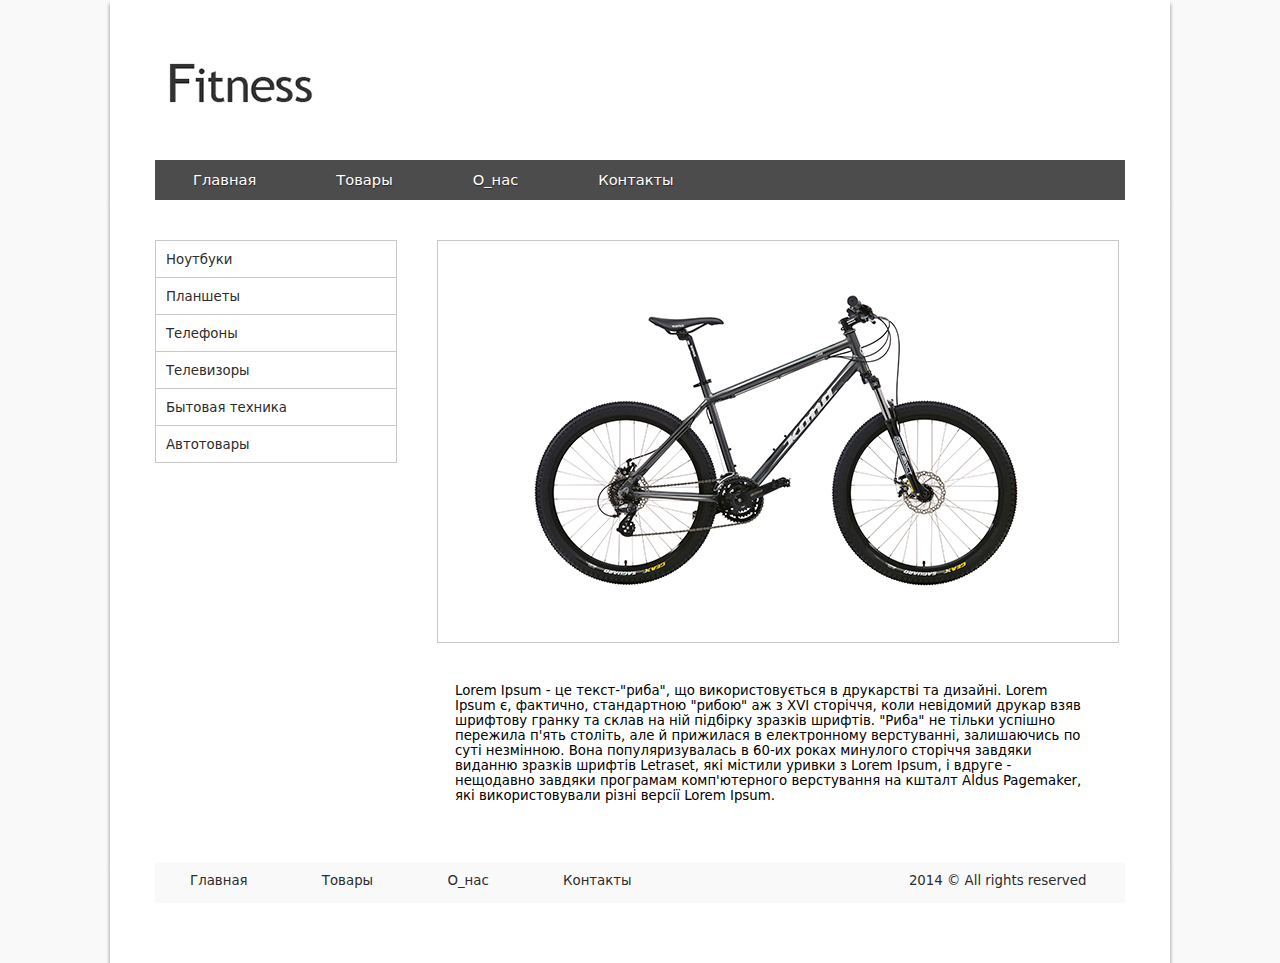
==== index.html @ 32570332 "new homework" ====
<!DOCTYPE html>
<html>
<head>
	<title>Fitness</title>
	<meta charset="utf-8">
	<link rel="stylesheet" type="text/css" href="css/style.css">
</head>
<body bgcolor="#f9f9f9">
	<header>
			<h1><img src="img/logo.png" align="left" title="my site" alt="Logo"></h1>
		<nav>
					<ul class="all_tab">
					<li><a href="http://google.com">Главная</a></li>
					<li><a href="http://duckduckgo.com" target="blank">Товары</a></li>
					<li><a href="http://jw.org" target="blank">О_нас</a></li>
				    <li><a href="http://google.com">Контакты</a></li>
				</ul>
		</nav>
	</header>
		 <div class="content_page"><!--Блок контента-->
			<ul class="right_column">
				<li class="click-color"><a class="active" href="">Ноутбуки</a></li>
				<li class="click-color"><a class="active" href="">Планшеты</a></li>
				<li class="click-color"><a class="active" href="">Телефоны</a></li>
				<li class="click-color"><a class="active" href="">Телевизоры</a></li>
				<li class="click-color"><a class="active" href="">Бытовая техника</a></li>
				<li class="click-color"><a class="active" href="">Автотовары</a></li>
			</ul>
			<div class="images">
				<img  src="img/bike.png">
			</div>
			<div>
				<p>Lorem Ipsum - це текст-"риба", що використовується в друкарстві та дизайні. Lorem Ipsum є, фактично, стандартною "рибою" аж з XVI сторіччя, коли невідомий друкар взяв шрифтову гранку та склав на ній підбірку зразків шрифтів. "Риба" не тільки успішно пережила п'ять століть, але й прижилася в електронному верстуванні, залишаючись по суті незмінною. Вона популяризувалась в 60-их роках минулого сторіччя завдяки виданню зразків шрифтів Letraset, які містили уривки з Lorem Ipsum, і вдруге - нещодавно завдяки програмам комп'ютерного верстування на кшталт Aldus Pagemaker, які використовували різні версії Lorem Ipsum.</p>
			</div>
	</div><!--Блок контента-->	
	<footer>
			<ul class="panel">
				<li><a class="footer_click" href="">Главная</a></li>
				<li><a class="footer_click" href="">Товары</a></li>
				<li><a class="footer_click" href="">О_нас</a></li>
				<li><a class="footer_click" href="">Контакты</a></li>
				<li><a class="width-reseved" href="">2014 &copy; All rights reserved</a></li>
			</ul>
	</footer>
</body>
</html>
---- css/style.css ----
/*@import "../css/reset.css";*/
* {
	margin: 0;
	padding: 0;
}

header {
	width: 1060px;
	padding-left: 45px;
	padding-right: 45px;
	padding-top: 50px;
	background-color: white;
	-webkit-box-shadow: 0px 4px 4px 0px rgba(0,0,0,0.46);
    -moz-box-shadow: 0px 4px 4px 0px rgba(0,0,0,0.46);
    box-shadow: 0px 4px 4px 0px rgba(0,0,0,0.46);
    margin: 0 auto;
    box-sizing: border-box;
    /*clear: both;*/
}

h1 {
	display: inline-block;
	margin-bottom: 40px;
}

.all_tab, .all_tab li {
	padding: 0;
	margin: 0;
	list-style: none;
	text-decoration: none;
}

.all_tab {
	height: 40;  /* отступ создает блок для главного меню и его заливки цветом*/
	background-color: #4d4c4c;
	box-sizing: border-box;
}

	.all_tab li {
	display: inline-block;
	vertical-align: middle;
	text-align: center;
}

.all_tab li a {
	text-decoration: none;
	display: inline-block;
	text-shadow: 0.5px 0.866px 1px rgba(0, 0, 0, 0.5);
	font-size: 14.667px;
	font-family: 'Sans';
	color: rgb(255, 255, 255);
	line-height: 40px;
	padding: 0 38px;
}
 
 .all_tab li a:hover {
 	background-image: -moz-linear-gradient( 90deg, rgb(46,46,46) 0%, rgb(74,74,74) 100%);
  	background-image: -webkit-linear-gradient( 90deg, rgb(46,46,46) 0%, rgb(74,74,74) 100%);
  	border-left: 1px solid #838383;
	border-right: 1px solid #838383;
}
 
.content_page {
	
	width: 1060px;
	background-color: white;
	padding-left: 45px;
	padding-right: 45px;
	margin: 0 auto;
	box-sizing: border-box;
	-webkit-box-shadow: 0px 4px 4px 0px rgba(0,0,0,0.46);
    -moz-box-shadow: 0px 4px 4px 0px rgba(0,0,0,0.46);
    box-shadow: 0px 4px 4px 0px rgba(0,0,0,0.46);
    /*clear: both;*/
}

.right_column {
	float: left;
	width: 240px;
	height: 222px;
	margin-top: 40px;
	border: solid 1px #c8c8c8; 
	border-bottom: 0;
}

.right_column li {
	font-family: "Sans";
	font-size: 13.3px;
    list-style: none;
	border-bottom: solid 1px #c8c8c8;
	padding: 11px 10px 10px 10px;
	margin: auto;
	display: block;
}

.active {
	text-decoration: none;
	color: #2c2c2c;
	box-sizing: border-box;
}

.active:hover {
	margin-left: 20px;
	display: block;
}

.click-color:hover {
	background-color: #f9f9f9;
}


.images img {
	float: left;
	width: 680px;
	margin-top: 40px;
	margin-left: 40px;
	border: 1px solid #c8c8c8;
}

p {
	display: inline-flex;
	width: 630px;
	margin-top: 40px;
	margin-bottom: 60px; 
	margin-left: 275px;
	margin-right: 25px;
	font-family: 'Sans';
	font-size: 13.3px;
	padding-right: 25px;
	padding-left: 25px;
	text-align: left;
}

footer {
	width: 1060px;
	margin: 0 auto;
	padding-left: 45px;
	padding-right: 45px;
	padding-bottom: 60px;
	box-sizing: border-box;
	background-color: white;
	-webkit-box-shadow: 0px 4px 4px 0px rgba(0,0,0,0.46);
    -moz-box-shadow: 0px 4px 4px 0px rgba(0,0,0,0.46);
    box-shadow: 0px 4px 4px 0px rgba(0,0,0,0.46);
    /*clear: both;*/
}
	
.panel {
  font-size: 13.333px;
  font-family: "Sans";
  list-style: none;
  height: 40px;
  background-color: #f9f9f9;
 }

.panel li {
	padding-left: 10px;
	padding-right: 10px;
	padding-top: 10px;
	margin-right: 25px;
	margin-left: 25px;
	display: inline-block;
}

.width-reseved {
	margin-left: 203px;
}

  a {
 	text-decoration: none;
 	color: #2c2c2c;
 }

 .footer_click:hover {
 	text-decoration: underline;
 }
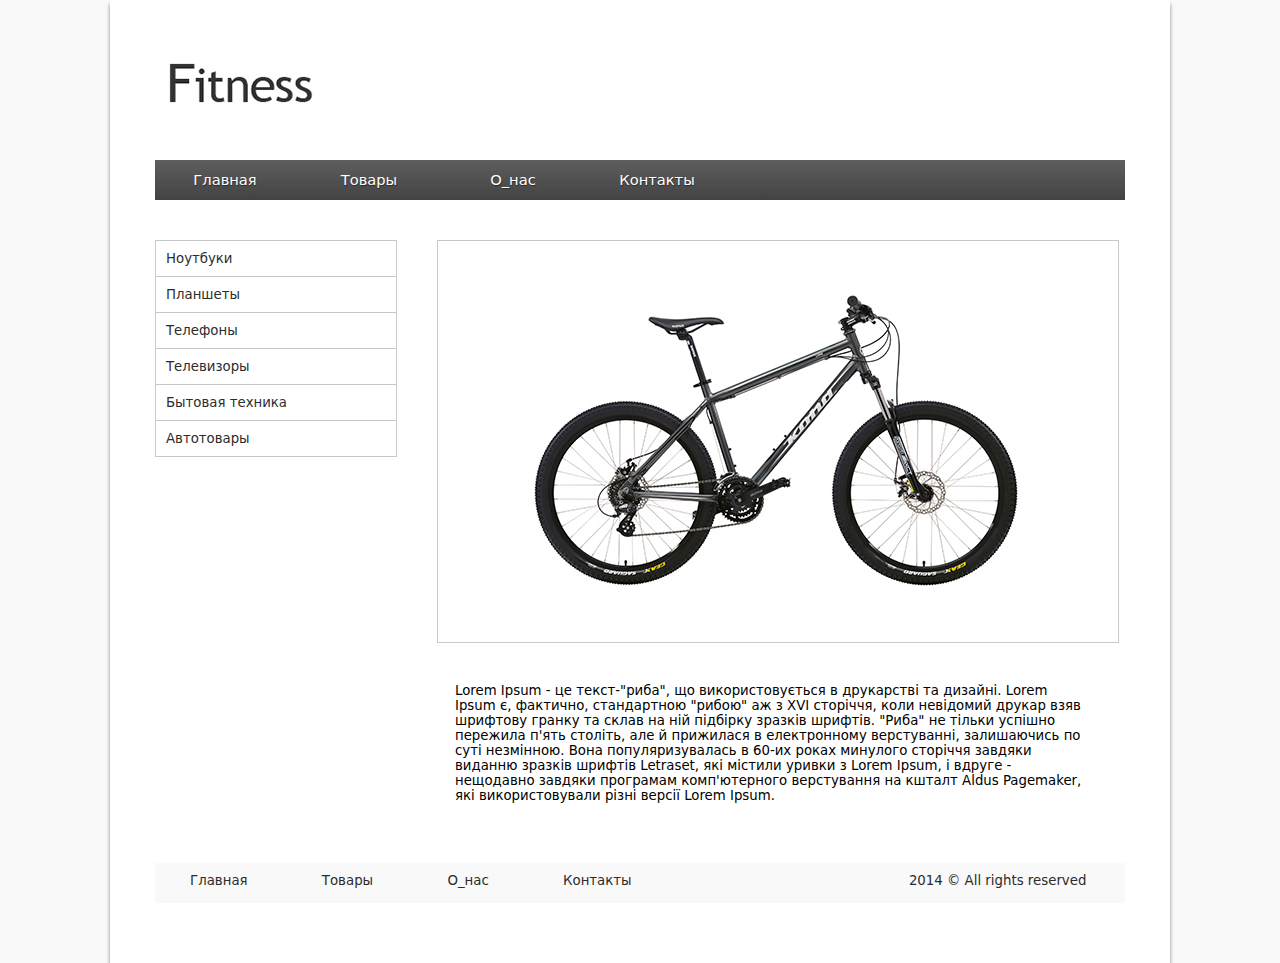
==== commit 034cc31e: "modified" ====
--- a/index.html
+++ b/index.html
@@ -19,12 +19,12 @@
 	</header>
 		 <div class="content_page"><!--Блок контента-->
 			<ul class="right_column">
-				<li class="click-color"><a class="active" href="">Ноутбуки</a></li>
-				<li class="click-color"><a class="active" href="">Планшеты</a></li>
-				<li class="click-color"><a class="active" href="">Телефоны</a></li>
-				<li class="click-color"><a class="active" href="">Телевизоры</a></li>
-				<li class="click-color"><a class="active" href="">Бытовая техника</a></li>
-				<li class="click-color"><a class="active" href="">Автотовары</a></li>
+				<li class="click-color"><a class="active" href="http://duckduckgo.com" target="blank"">Ноутбуки</a></li>
+				<li class="click-color"><a class="active" href="http://duckduckgo.com" target="blank"">Планшеты</a></li>
+				<li class="click-color"><a class="active" href="http://duckduckgo.com" target="blank"">Телефоны</a></li>
+				<li class="click-color"><a class="active" href="http://duckduckgo.com" target="blank"">Телевизоры</a></li>
+				<li class="click-color"><a class="active" href="http://duckduckgo.com" target="blank"">Бытовая техника</a></li>
+				<li class="click-color"><a class="active" href="http://duckduckgo.com" target="blank"">Автотовары</a></li>
 			</ul>
 			<div class="images">
 				<img  src="img/bike.png">
@@ -35,11 +35,11 @@
 	</div><!--Блок контента-->	
 	<footer>
 			<ul class="panel">
-				<li><a class="footer_click" href="">Главная</a></li>
-				<li><a class="footer_click" href="">Товары</a></li>
-				<li><a class="footer_click" href="">О_нас</a></li>
-				<li><a class="footer_click" href="">Контакты</a></li>
-				<li><a class="width-reseved" href="">2014 &copy; All rights reserved</a></li>
+				<li><a class="footer_click" href="http://duckduckgo.com" target="blank"">Главная</a></li>
+				<li><a class="footer_click" href="http://duckduckgo.com" target="blank"">Товары</a></li>
+				<li><a class="footer_click" href="http://duckduckgo.com" target="blank"">О_нас</a></li>
+				<li><a class="footer_click" href="http://duckduckgo.com" target="blank"">Контакты</a></li>
+				<li><a class="width-reseved" href="http://duckduckgo.com" target="blank"">2014 &copy; All rights reserved</a></li>
 			</ul>
 	</footer>
 </body>
--- a/css/style.css
+++ b/css/style.css
@@ -23,6 +23,9 @@
 	margin-bottom: 40px;
 }
 
+nav {
+	box-sizing: border-box;
+}
 .all_tab, .all_tab li {
 	padding: 0;
 	margin: 0;
@@ -32,14 +35,20 @@
 
 .all_tab {
 	height: 40;  /* отступ создает блок для главного меню и его заливки цветом*/
-	background-color: #4d4c4c;
+	/*background-color: #4d4c4c;*/
 	box-sizing: border-box;
-}
+  background-image: -moz-linear-gradient( 90deg, rgb(68,67,67) 0%, rgb(94,94,94) 100%);
+  background-image: -webkit-linear-gradient( 90deg, rgb(68,67,67) 0%, rgb(94,94,94) 100%);
+  background-image: -ms-linear-gradient( 90deg, rgb(68,67,67) 0%, rgb(94,94,94) 100%);
+  }
 
 	.all_tab li {
 	display: inline-block;
 	vertical-align: middle;
 	text-align: center;
+	width: 140px;
+	height: 40px;
+
 }
 
 .all_tab li a {
@@ -50,7 +59,9 @@
 	font-family: 'Sans';
 	color: rgb(255, 255, 255);
 	line-height: 40px;
-	padding: 0 38px;
+	padding: 0 10px;
+	width: 120px;
+	/*height: 40px;*/
 }
  
  .all_tab li a:hover {
@@ -58,6 +69,9 @@
   	background-image: -webkit-linear-gradient( 90deg, rgb(46,46,46) 0%, rgb(74,74,74) 100%);
   	border-left: 1px solid #838383;
 	border-right: 1px solid #838383;
+	line-height: 40px;
+	padding: 0 8px;
+	width: 120px;
 }
  
 .content_page {
@@ -77,7 +91,7 @@
 .right_column {
 	float: left;
 	width: 240px;
-	height: 222px;
+	height: 216px;
 	margin-top: 40px;
 	border: solid 1px #c8c8c8; 
 	border-bottom: 0;
@@ -88,7 +102,7 @@
 	font-size: 13.3px;
     list-style: none;
 	border-bottom: solid 1px #c8c8c8;
-	padding: 11px 10px 10px 10px;
+	padding: 0px 0px 0px 0px;
 	margin: auto;
 	display: block;
 }
@@ -96,16 +110,21 @@
 .active {
 	text-decoration: none;
 	color: #2c2c2c;
-	box-sizing: border-box;
+	margin: 0 auto;
 }
 
-.active:hover {
+
+.click-color, .active:hover {
 	margin-left: 20px;
-	display: block;
 }
 
 .click-color:hover {
 	background-color: #f9f9f9;
+}
+
+.right_column .click-color .active {
+	padding: 10px;
+	display: block;
 }
 
 
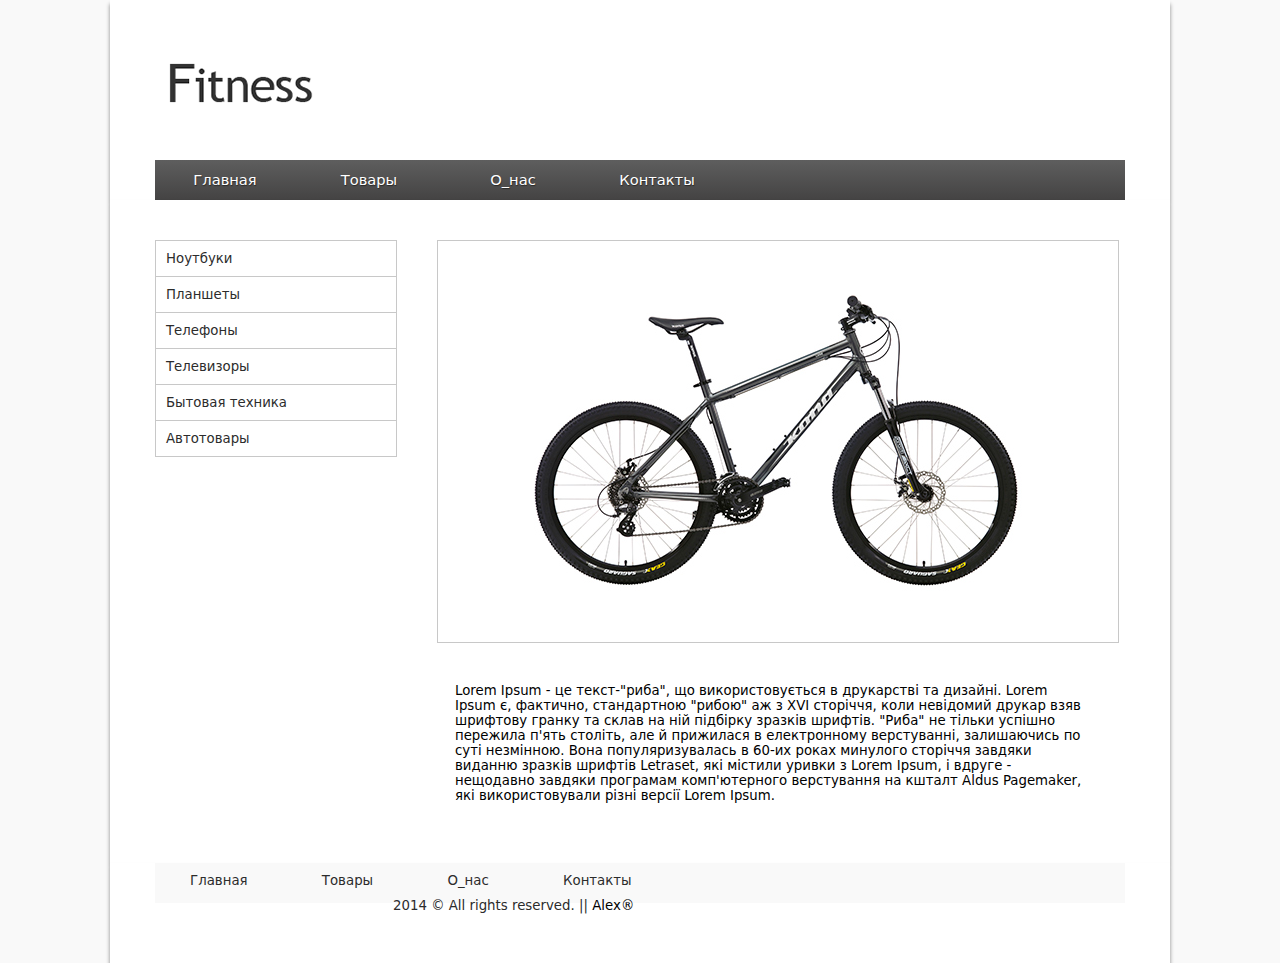
==== commit 9a6aa5e2: "update" ====
--- a/index.html
+++ b/index.html
@@ -9,7 +9,7 @@
 	<header>
 			<h1><img src="img/logo.png" align="left" title="my site" alt="Logo"></h1>
 		<nav>
-					<ul class="all_tab">
+				<ul class="all_tab">
 					<li><a href="http://google.com">Главная</a></li>
 					<li><a href="http://duckduckgo.com" target="blank">Товары</a></li>
 					<li><a href="http://jw.org" target="blank">О_нас</a></li>
@@ -19,15 +19,15 @@
 	</header>
 		 <div class="content_page"><!--Блок контента-->
 			<ul class="right_column">
-				<li class="click-color"><a class="active" href="http://duckduckgo.com" target="blank"">Ноутбуки</a></li>
-				<li class="click-color"><a class="active" href="http://duckduckgo.com" target="blank"">Планшеты</a></li>
-				<li class="click-color"><a class="active" href="http://duckduckgo.com" target="blank"">Телефоны</a></li>
-				<li class="click-color"><a class="active" href="http://duckduckgo.com" target="blank"">Телевизоры</a></li>
-				<li class="click-color"><a class="active" href="http://duckduckgo.com" target="blank"">Бытовая техника</a></li>
-				<li class="click-color"><a class="active" href="http://duckduckgo.com" target="blank"">Автотовары</a></li>
+				<li class="click-color"><a class="active" href="http://duckduckgo.com" target="blank">Ноутбуки</a></li>
+				<li class="click-color"><a class="active" href="http://duckduckgo.com" target="blank">Планшеты</a></li>
+				<li class="click-color"><a class="active" href="http://duckduckgo.com" target="blank">Телефоны</a></li>
+				<li class="click-color"><a class="active" href="http://duckduckgo.com" target="blank">Телевизоры</a></li>
+				<li class="click-color"><a class="active" href="http://duckduckgo.com" target="blank">Бытовая техника</a></li>
+				<li class="click-color"><a class="active" href="http://duckduckgo.com" target="blank">Автотовары</a></li>
 			</ul>
 			<div class="images">
-				<img  src="img/bike.png">
+				<img  src="img/bike.png" alt="bike">
 			</div>
 			<div>
 				<p>Lorem Ipsum - це текст-"риба", що використовується в друкарстві та дизайні. Lorem Ipsum є, фактично, стандартною "рибою" аж з XVI сторіччя, коли невідомий друкар взяв шрифтову гранку та склав на ній підбірку зразків шрифтів. "Риба" не тільки успішно пережила п'ять століть, але й прижилася в електронному верстуванні, залишаючись по суті незмінною. Вона популяризувалась в 60-их роках минулого сторіччя завдяки виданню зразків шрифтів Letraset, які містили уривки з Lorem Ipsum, і вдруге - нещодавно завдяки програмам комп'ютерного верстування на кшталт Aldus Pagemaker, які використовували різні версії Lorem Ipsum.</p>
@@ -35,12 +35,12 @@
 	</div><!--Блок контента-->	
 	<footer>
 			<ul class="panel">
-				<li><a class="footer_click" href="http://duckduckgo.com" target="blank"">Главная</a></li>
-				<li><a class="footer_click" href="http://duckduckgo.com" target="blank"">Товары</a></li>
-				<li><a class="footer_click" href="http://duckduckgo.com" target="blank"">О_нас</a></li>
-				<li><a class="footer_click" href="http://duckduckgo.com" target="blank"">Контакты</a></li>
-				<li><a class="width-reseved" href="http://duckduckgo.com" target="blank"">2014 &copy; All rights reserved</a></li>
+				<li><a class="footer_click" href="http://duckduckgo.com" target="blank">Главная</a></li>
+				<li><a class="footer_click" href="http://duckduckgo.com" target="blank">Товары</a></li>
+				<li><a class="footer_click" href="http://duckduckgo.com" target="blank">О_нас</a></li>
+				<li><a class="footer_click" href="http://duckduckgo.com" target="blank">Контакты</a></li>
+				<li><a class="width-reseved" href="http://duckduckgo.com" target="blank">2014 &copy; All rights reserved. || </a> Alex&reg; </li>
 			</ul>
 	</footer>
 </body>
-</html>+</html>
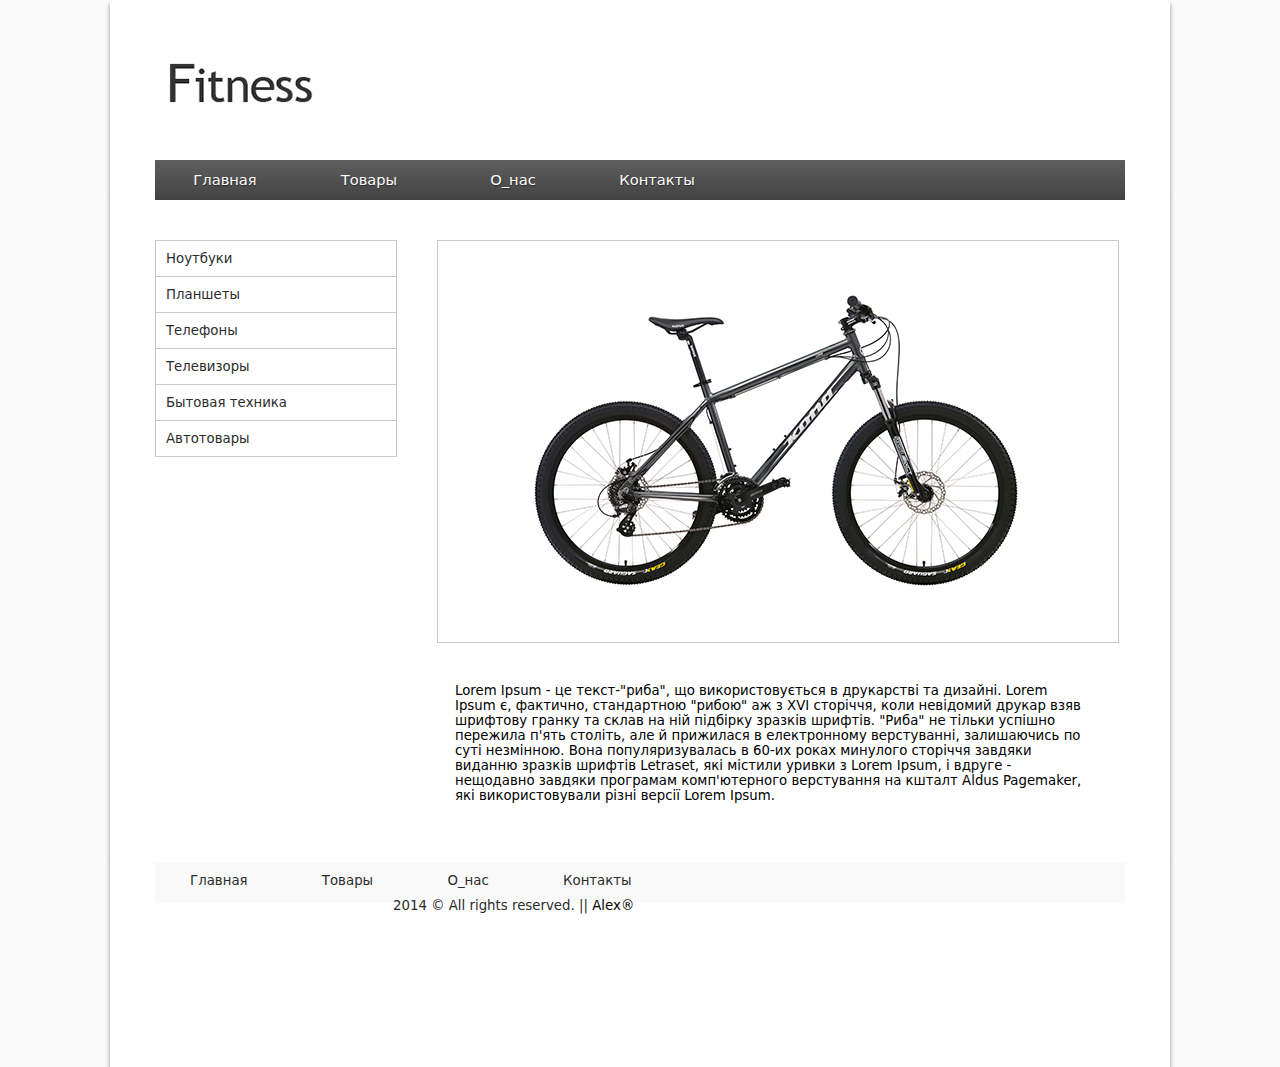
==== commit d5898879: "modified_next" ====
--- a/index.html
+++ b/index.html
@@ -27,7 +27,7 @@
 				<li class="click-color"><a class="active" href="http://duckduckgo.com" target="blank">Автотовары</a></li>
 			</ul>
 			<div class="images">
-				<img  src="img/bike.png" alt="bike">
+				<img draggable="true" src="img/bike.png" alt="bike">
 			</div>
 			<div>
 				<p>Lorem Ipsum - це текст-"риба", що використовується в друкарстві та дизайні. Lorem Ipsum є, фактично, стандартною "рибою" аж з XVI сторіччя, коли невідомий друкар взяв шрифтову гранку та склав на ній підбірку зразків шрифтів. "Риба" не тільки успішно пережила п'ять століть, але й прижилася в електронному верстуванні, залишаючись по суті незмінною. Вона популяризувалась в 60-их роках минулого сторіччя завдяки виданню зразків шрифтів Letraset, які містили уривки з Lorem Ipsum, і вдруге - нещодавно завдяки програмам комп'ютерного верстування на кшталт Aldus Pagemaker, які використовували різні версії Lorem Ipsum.</p>
@@ -41,6 +41,7 @@
 				<li><a class="footer_click" href="http://duckduckgo.com" target="blank">Контакты</a></li>
 				<li><a class="width-reseved" href="http://duckduckgo.com" target="blank">2014 &copy; All rights reserved. || </a> Alex&reg; </li>
 			</ul>
+<p></p>
 	</footer>
 </body>
 </html>
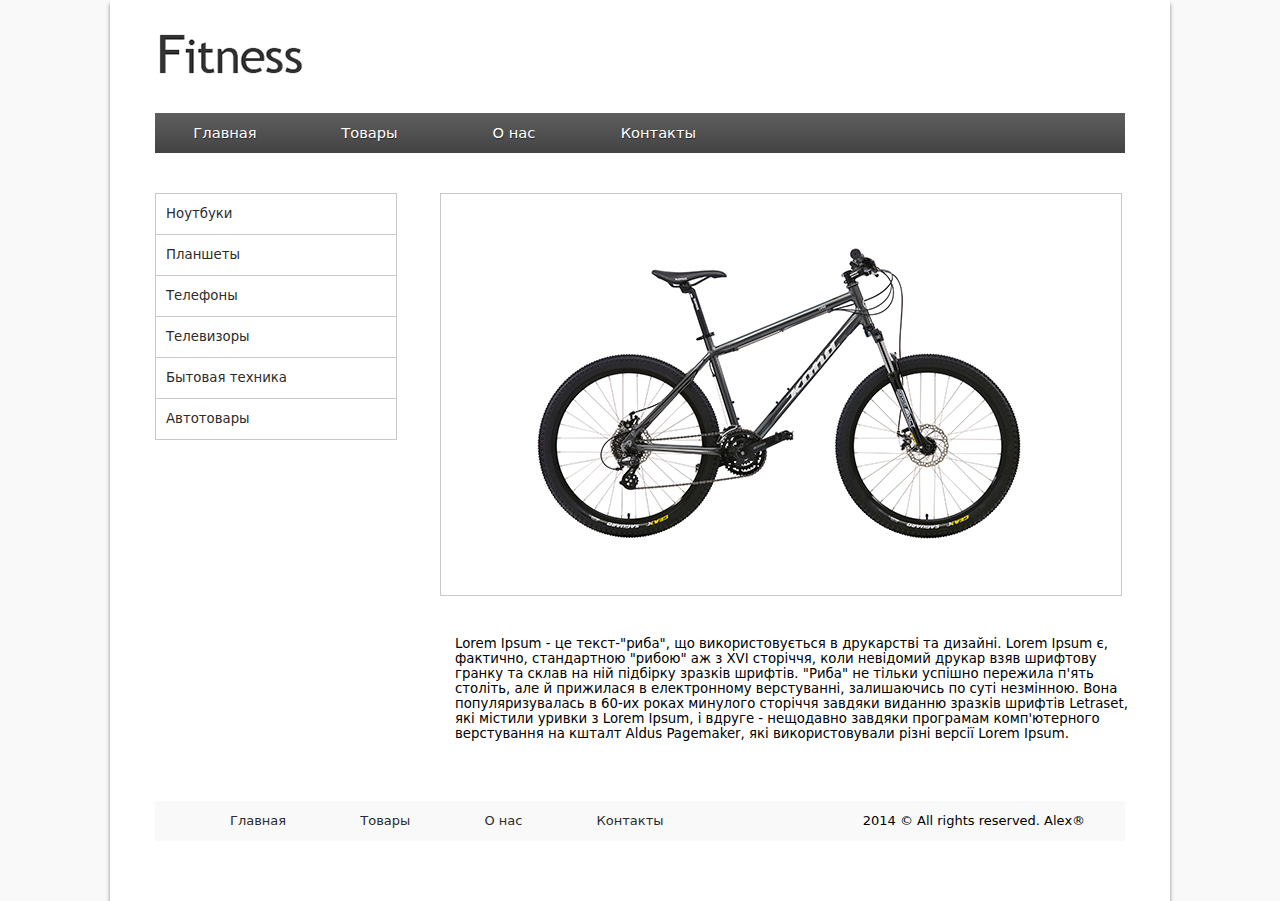
==== commit 9fe130ad: "new files and modified" ====
--- a/index.html
+++ b/index.html
@@ -3,45 +3,47 @@
 <head>
 	<title>Fitness</title>
 	<meta charset="utf-8">
+	<link rel="stylesheet" type="text/css" href="css/normalize.css">
 	<link rel="stylesheet" type="text/css" href="css/style.css">
 </head>
-<body bgcolor="#f9f9f9">
-	<header>
-			<h1><img src="img/logo.png" align="left" title="my site" alt="Logo"></h1>
-		<nav>
-				<ul class="all_tab">
-					<li><a href="http://google.com">Главная</a></li>
-					<li><a href="http://duckduckgo.com" target="blank">Товары</a></li>
-					<li><a href="http://jw.org" target="blank">О_нас</a></li>
-				    <li><a href="http://google.com">Контакты</a></li>
+<body>
+	<div class="wrapper">
+		<header>
+				<h1><img src="img/logo.png" align="left" title="my site" alt="Logo"></h1>
+			<nav>
+				<ul class="menu">
+						<li><a href="http://google.com">Главная</a></li>
+						<li><a href="http://duckduckgo.com" target="blank">Товары</a></li>
+						<li><a href="http://jw.org" target="blank">О нас</a></li>
+					    <li><a href="http://google.com">Контакты</a></li>
 				</ul>
-		</nav>
-	</header>
-		 <div class="content_page"><!--Блок контента-->
-			<ul class="right_column">
-				<li class="click-color"><a class="active" href="http://duckduckgo.com" target="blank">Ноутбуки</a></li>
-				<li class="click-color"><a class="active" href="http://duckduckgo.com" target="blank">Планшеты</a></li>
-				<li class="click-color"><a class="active" href="http://duckduckgo.com" target="blank">Телефоны</a></li>
-				<li class="click-color"><a class="active" href="http://duckduckgo.com" target="blank">Телевизоры</a></li>
-				<li class="click-color"><a class="active" href="http://duckduckgo.com" target="blank">Бытовая техника</a></li>
-				<li class="click-color"><a class="active" href="http://duckduckgo.com" target="blank">Автотовары</a></li>
-			</ul>
-			<div class="images">
-				<img draggable="true" src="img/bike.png" alt="bike">
-			</div>
-			<div>
-				<p>Lorem Ipsum - це текст-"риба", що використовується в друкарстві та дизайні. Lorem Ipsum є, фактично, стандартною "рибою" аж з XVI сторіччя, коли невідомий друкар взяв шрифтову гранку та склав на ній підбірку зразків шрифтів. "Риба" не тільки успішно пережила п'ять століть, але й прижилася в електронному верстуванні, залишаючись по суті незмінною. Вона популяризувалась в 60-их роках минулого сторіччя завдяки виданню зразків шрифтів Letraset, які містили уривки з Lorem Ipsum, і вдруге - нещодавно завдяки програмам комп'ютерного верстування на кшталт Aldus Pagemaker, які використовували різні версії Lorem Ipsum.</p>
-			</div>
-	</div><!--Блок контента-->	
-	<footer>
-			<ul class="panel">
-				<li><a class="footer_click" href="http://duckduckgo.com" target="blank">Главная</a></li>
-				<li><a class="footer_click" href="http://duckduckgo.com" target="blank">Товары</a></li>
-				<li><a class="footer_click" href="http://duckduckgo.com" target="blank">О_нас</a></li>
-				<li><a class="footer_click" href="http://duckduckgo.com" target="blank">Контакты</a></li>
-				<li><a class="width-reseved" href="http://duckduckgo.com" target="blank">2014 &copy; All rights reserved. || </a> Alex&reg; </li>
-			</ul>
-<p></p>
-	</footer>
+			</nav>
+		</header>
+			 <div class="content_page"><!--Блок контента-->
+				<ul class="right_column">
+					<li class="click-color"><a class="links" href="http://duckduckgo.com" target="blank">Ноутбуки</a></li>
+					<li class="click-color"><a class="links" href="http://duckduckgo.com" target="blank">Планшеты</a></li>
+					<li class="click-color"><a class="links" href="http://duckduckgo.com" target="blank">Телефоны</a></li>
+					<li class="click-color"><a class="links" href="http://duckduckgo.com" target="blank">Телевизоры</a></li>
+					<li class="click-color"><a class="links" href="http://duckduckgo.com" target="blank">Бытовая техника</a></li>
+					<li class="click-color"><a class="links" href="http://duckduckgo.com" target="blank">Автотовары</a></li>
+				</ul>
+				<div class="images">
+					<img src="img/bike.png" alt="bike">
+				</div>
+				<div class="content-page-text">
+					<p>Lorem Ipsum - це текст-"риба", що використовується в друкарстві та дизайні. Lorem Ipsum є, фактично, стандартною "рибою" аж з XVI сторіччя, коли невідомий друкар взяв шрифтову гранку та склав на ній підбірку зразків шрифтів. "Риба" не тільки успішно пережила п'ять століть, але й прижилася в електронному верстуванні, залишаючись по суті незмінною. Вона популяризувалась в 60-их роках минулого сторіччя завдяки виданню зразків шрифтів Letraset, які містили уривки з Lorem Ipsum, і вдруге - нещодавно завдяки програмам комп'ютерного верстування на кшталт Aldus Pagemaker, які використовували різні версії Lorem Ipsum.</p>
+				</div>
+		</div><!--Блок контента-->	
+		<footer>
+				<ul class="panel">
+					<li><a class="footer_click" href="http://duckduckgo.com" target="blank">Главная</a></li>
+					<li><a class="footer_click" href="http://duckduckgo.com" target="blank">Товары</a></li>
+					<li><a class="footer_click" href="http://duckduckgo.com" target="blank">О нас</a></li>
+					<li><a class="footer_click" href="http://duckduckgo.com" target="blank">Контакты</a></li>
+					<li class="width-reseved"> 2014 &copy; All rights reserved. Alex&reg;</li>
+				</ul>
+		</footer>
+	</div>
 </body>
 </html>
--- a/css/style.css
+++ b/css/style.css
@@ -1,48 +1,41 @@
 /*@import "../css/reset.css";*/
-* {
-	margin: 0;
-	padding: 0;
+
+body {
+	background-color: #F9F9F9;
 }
 
-header {
+.wrapper {
 	width: 1060px;
-	padding-left: 45px;
-	padding-right: 45px;
-	padding-top: 50px;
+	margin: 0 auto;
 	background-color: white;
+	padding-bottom: 60px;
 	-webkit-box-shadow: 0px 4px 4px 0px rgba(0,0,0,0.46);
     -moz-box-shadow: 0px 4px 4px 0px rgba(0,0,0,0.46);
     box-shadow: 0px 4px 4px 0px rgba(0,0,0,0.46);
-    margin: 0 auto;
-    box-sizing: border-box;
-    /*clear: both;*/
 }
 
 h1 {
 	display: inline-block;
-	margin-bottom: 40px;
+	padding-left: 35px;
 }
 
-nav {
-	box-sizing: border-box;
-}
-.all_tab, .all_tab li {
+.menu, .menu li {
 	padding: 0;
 	margin: 0;
 	list-style: none;
 	text-decoration: none;
 }
 
-.all_tab {
-	height: 40;  /* отступ создает блок для главного меню и его заливки цветом*/
-	/*background-color: #4d4c4c;*/
-	box-sizing: border-box;
+nav {
+	max-width: 970px;
+	margin: auto;
+	height: 40px;  /* отступ создает блок для главного меню и его заливки цветом*/
   background-image: -moz-linear-gradient( 90deg, rgb(68,67,67) 0%, rgb(94,94,94) 100%);
   background-image: -webkit-linear-gradient( 90deg, rgb(68,67,67) 0%, rgb(94,94,94) 100%);
   background-image: -ms-linear-gradient( 90deg, rgb(68,67,67) 0%, rgb(94,94,94) 100%);
   }
 
-	.all_tab li {
+	.menu li {
 	display: inline-block;
 	vertical-align: middle;
 	text-align: center;
@@ -51,7 +44,7 @@
 
 }
 
-.all_tab li a {
+.menu li a {
 	text-decoration: none;
 	display: inline-block;
 	text-shadow: 0.5px 0.866px 1px rgba(0, 0, 0, 0.5);
@@ -64,7 +57,7 @@
 	/*height: 40px;*/
 }
  
- .all_tab li a:hover {
+ .menu li a:hover {
  	background-image: -moz-linear-gradient( 90deg, rgb(46,46,46) 0%, rgb(74,74,74) 100%);
   	background-image: -webkit-linear-gradient( 90deg, rgb(46,46,46) 0%, rgb(74,74,74) 100%);
   	border-left: 1px solid #838383;
@@ -75,46 +68,46 @@
 }
  
 .content_page {
-	
-	width: 1060px;
-	background-color: white;
+	margin-top: 40px;
 	padding-left: 45px;
-	padding-right: 45px;
-	margin: 0 auto;
-	box-sizing: border-box;
-	-webkit-box-shadow: 0px 4px 4px 0px rgba(0,0,0,0.46);
-    -moz-box-shadow: 0px 4px 4px 0px rgba(0,0,0,0.46);
-    box-shadow: 0px 4px 4px 0px rgba(0,0,0,0.46);
-    /*clear: both;*/
+	margin-bottom: 60px;
 }
 
 .right_column {
 	float: left;
 	width: 240px;
-	height: 216px;
-	margin-top: 40px;
-	border: solid 1px #c8c8c8; 
-	border-bottom: 0;
+	height: 240px;
+	margin: 0 auto;
+	padding: 0;
+	
 }
 
-.right_column li {
+.click-color {
+	width: 240px;
+	height: 40px;
 	font-family: "Sans";
 	font-size: 13.3px;
+	line-height: 40px;
     list-style: none;
+	border-right: solid 1px #c8c8c8;
+	border-left: solid 1px #c8c8c8;
 	border-bottom: solid 1px #c8c8c8;
-	padding: 0px 0px 0px 0px;
-	margin: auto;
-	display: block;
+	padding: 0;
 }
 
-.active {
+.click-color:first-child {
+	border-top: 1px solid #c8c8c8;
+}
+
+.links {
+	padding-left: 10px;
+	display: block;
 	text-decoration: none;
 	color: #2c2c2c;
-	margin: 0 auto;
 }
 
 
-.click-color, .active:hover {
+.links:hover {
 	margin-left: 20px;
 }
 
@@ -122,50 +115,36 @@
 	background-color: #f9f9f9;
 }
 
-.right_column .click-color .active {
-	padding: 10px;
-	display: block;
-}
-
-
 .images img {
 	float: left;
 	width: 680px;
-	margin-top: 40px;
-	margin-left: 40px;
+	margin-left: 45px;
 	border: 1px solid #c8c8c8;
 }
 
-p {
-	display: inline-flex;
-	width: 630px;
-	margin-top: 40px;
-	margin-bottom: 60px; 
+.content-page-text {
+	width: 680px;
 	margin-left: 275px;
-	margin-right: 25px;
+	padding-top: 40px;
+	padding-left: 25px;
 	font-family: 'Sans';
 	font-size: 13.3px;
-	padding-right: 25px;
-	padding-left: 25px;
 	text-align: left;
+	clear: both;
+}
+
+p {
+	margin: 0;
 }
 
 footer {
-	width: 1060px;
+	width: 970px;
 	margin: 0 auto;
-	padding-left: 45px;
-	padding-right: 45px;
-	padding-bottom: 60px;
-	box-sizing: border-box;
-	background-color: white;
-	-webkit-box-shadow: 0px 4px 4px 0px rgba(0,0,0,0.46);
-    -moz-box-shadow: 0px 4px 4px 0px rgba(0,0,0,0.46);
-    box-shadow: 0px 4px 4px 0px rgba(0,0,0,0.46);
-    /*clear: both;*/
 }
 	
 .panel {
-  font-size: 13.333px;
+	margin: 0;
+  font-size: 13px;
   font-family: "Sans";
   list-style: none;
   height: 40px;
@@ -175,14 +154,14 @@
 .panel li {
 	padding-left: 10px;
 	padding-right: 10px;
-	padding-top: 10px;
+	line-height: 40px;
 	margin-right: 25px;
 	margin-left: 25px;
 	display: inline-block;
 }
 
-.width-reseved {
-	margin-left: 203px;
+.panel .width-reseved {
+	margin-left: 150px;
 }
 
   a {
